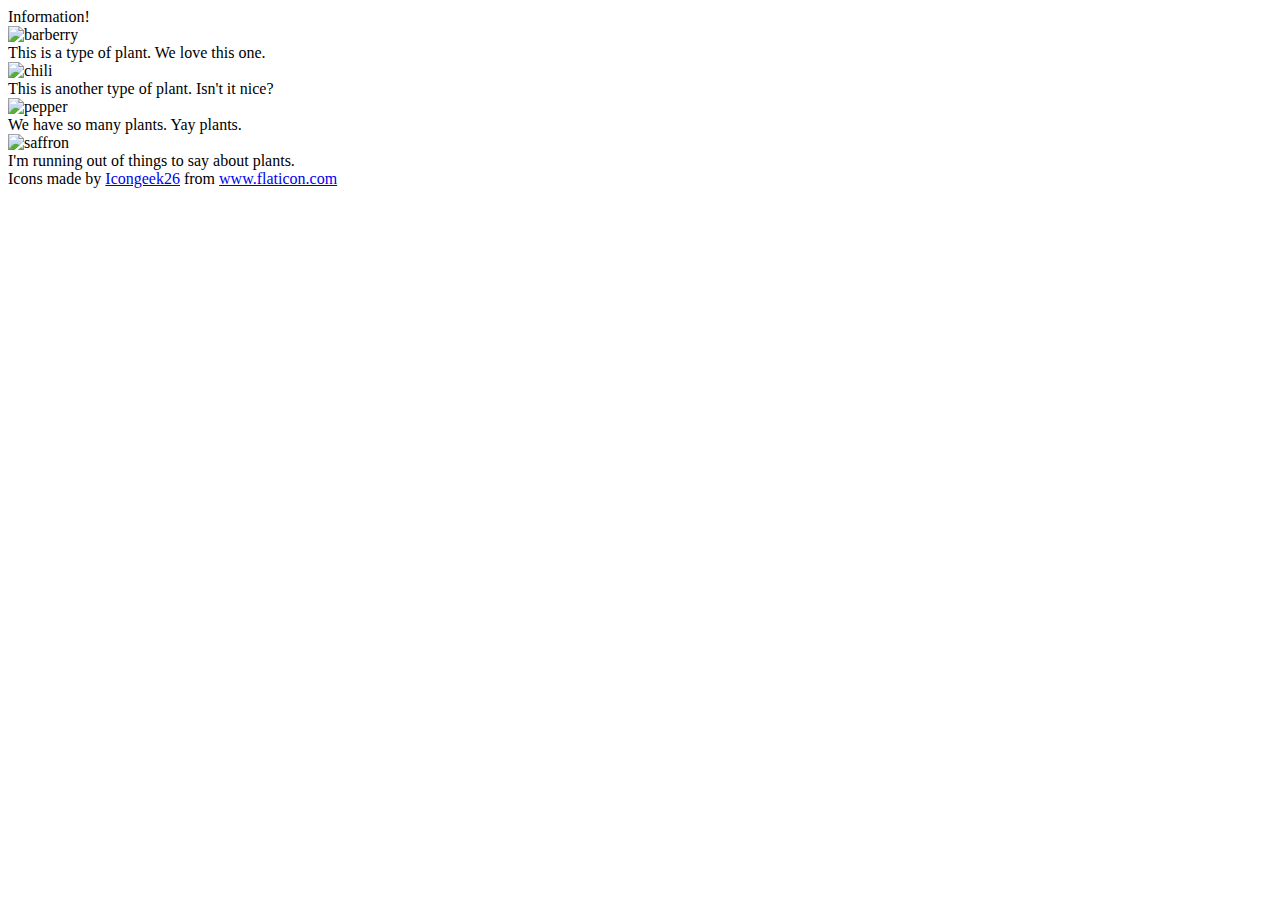
==== foundations/flex/04-flex-information/index.html @ 82a16b4b "STRUCTURE ADJUSTMENT" ====
<!DOCTYPE html>
<html lang="en">
  <head>
    <meta charset="UTF-8">
    <meta http-equiv="X-UA-Compatible" content="IE=edge">
    <meta name="viewport" content="width=device-width, initial-scale=1.0">
    <title>Information</title>
    <link rel="stylesheet" href="style.css">
  </head>
  <body>
    <div class="infoStack">
      <div class="title">Information!</div>
      <div class="fruitCards">
        <img src="./images/barberry.png" alt="barberry">
        <div class="text">This is a type of plant. We love this one.</div>
  
        <img src="./images/chilli.png" alt="chili">
        <div class="text">This is another type of plant. Isn't it nice?</div>
  
        <img src="./images/pepper.png" alt="pepper">
        <div class="text">We have so many plants. Yay plants.</div>
  
        <img src="./images/saffron.png" alt="saffron">
        <div class="text">I'm running out of things to say about plants.</div>
     </div>
    </div>

    <!-- disregard this section, it's here to give attribution to the creator of these icons -->
    <div class="footer">
      <div>Icons made by <a href="https://www.flaticon.com/authors/icongeek26" title="Icongeek26">Icongeek26</a> from <a href="https://www.flaticon.com/" title="Flaticon">www.flaticon.com</a></div>
    </div>
  </body>
</html>
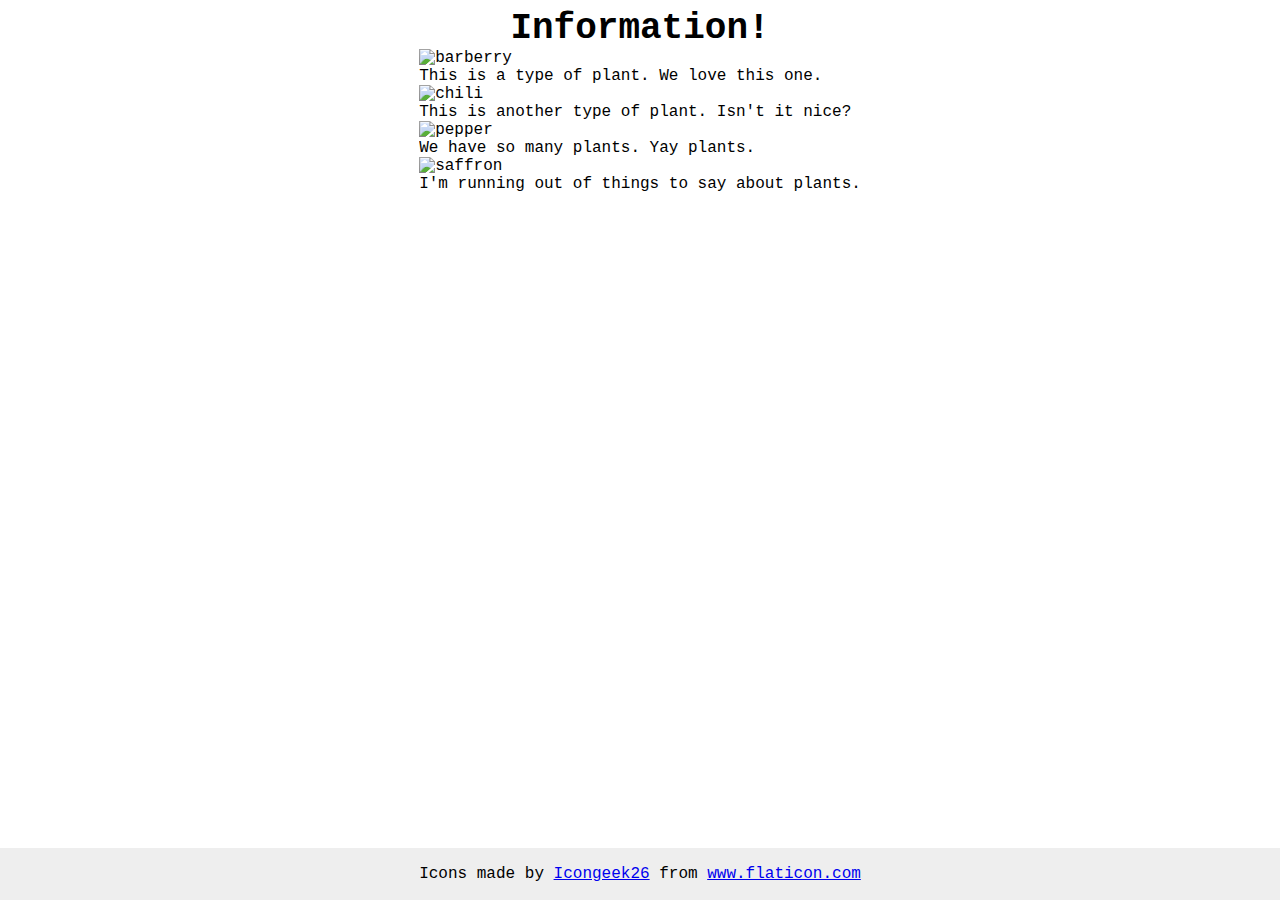
==== commit 5aeb110e: "wrap elements of each card in a div block." ====
--- a/foundations/flex/04-flex-information/index.html
+++ b/foundations/flex/04-flex-information/index.html
@@ -11,17 +11,25 @@
     <div class="infoStack">
       <div class="title">Information!</div>
       <div class="fruitCards">
-        <img src="./images/barberry.png" alt="barberry">
-        <div class="text">This is a type of plant. We love this one.</div>
+        <div class="card">
+          <img src="./images/barberry.png" alt="barberry">
+          <div class="text">This is a type of plant. We love this one.</div>
+        </div>
   
-        <img src="./images/chilli.png" alt="chili">
-        <div class="text">This is another type of plant. Isn't it nice?</div>
+        <div class="card">
+          <img src="./images/chilli.png" alt="chili">
+          <div class="text">This is another type of plant. Isn't it nice?</div>
+        </div>
   
-        <img src="./images/pepper.png" alt="pepper">
-        <div class="text">We have so many plants. Yay plants.</div>
+        <div class="card">
+          <img src="./images/pepper.png" alt="pepper">
+          <div class="text">We have so many plants. Yay plants.</div>
+        </div>
   
-        <img src="./images/saffron.png" alt="saffron">
-        <div class="text">I'm running out of things to say about plants.</div>
+        <div class="card">
+          <img src="./images/saffron.png" alt="saffron">
+          <div class="text">I'm running out of things to say about plants.</div>
+        </div>
      </div>
     </div>
 
--- a/foundations/flex/04-flex-information/style.css
+++ b/foundations/flex/04-flex-information/style.css
@@ -0,0 +1,33 @@
+body {
+  font-family: 'Courier New', Courier, monospace;
+}
+
+img {
+  width: 100px;
+  height: 100px;
+}
+
+.title {
+  font-size: 36px;
+  font-weight: 900;
+}
+
+/* do not edit this footer */
+.footer {
+  position: fixed;
+  bottom: 0;
+  left: 0;
+  right: 0;
+  height: 52px;
+  display: flex;
+  align-items: center;
+  justify-content: center;
+  background: #eee;
+}
+
+.infoStack {
+  display: flex;
+  flex: 1;
+  flex-direction: column;
+  align-items: center;
+}